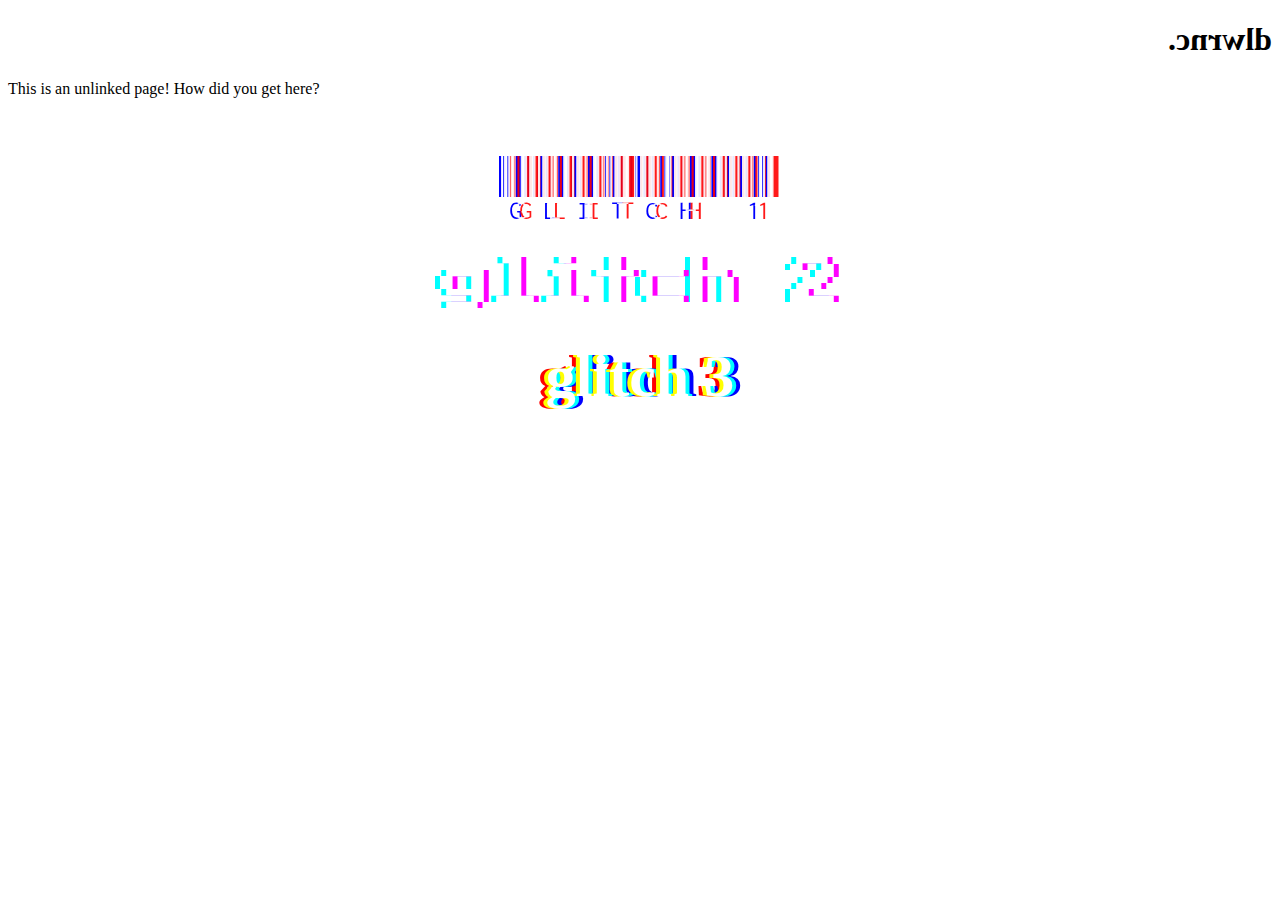
==== glitch.html @ 94ec07c7 "create repo for css experiments" ====
<!doctype html>
<html>
    <head>
        <link rel="stylesheet" href="index.css">
        <link rel="stylesheet" href="glitch.css">
        <style>
            @import url('https://fonts.googleapis.com/css2?family=Libre+Barcode+39+Text&family=Press+Start+2P&family=Rajdhani&display=swap');
        </style>
        <title>dlwrnc.</title>
    </head>
    <body>
        <h1 class="flip">dlwrnc.</h1>
        <p>This is an unlinked page! How did you get here?</p><br><br>
        <div id="glitch">glitch 1</div><br>
        <div id="glitch2">glitch 2</div><br>
        <div id="glitch3">glitch 3</div><br>

    </body>
</html>
---- glitch.css ----
.flip {
  transform: scale(-1, 1);
  -moz-transform: scale(-1, 1);
  -webkit-transform: scale(-1, 1);
  -o-transform: scale(-1, 1);
  -ms-transform: scale(-1, 1);
  transform: scale(-1, 1);
}


#glitch {
    font-family: 'Libre Barcode 39 Text', cursive;
    color: rgba(255,255,255, 0.9);
    font-size: 70px;
    line-height: 80px;
    text-align: center;
    transition: all 1s ease; 
    -webkit-transition: all 1s ease;
    -moz-transition: all 1s ease;
    text-shadow: 5px 0px rgba(255,0,0, 0.9),
                 -5px 0px rgba(0,0,255, 1);

}

#glitch:hover {
    color: rgba(255,255,255, 1);
    text-align: center;
    text-shadow: 2px 0px rgba(255,0,0, 0.8),
                 -2px 0px rgba(0,0,255, 0.9);

}

#glitch2 {
    font-family: 'Press Start 2P', cursive;
    color: rgba(255,255,255, 1);
    font-size: 50px;
    line-height: 70px;
    text-align: center;
    transition: all 1s ease; 
    -webkit-transition: all 1s ease;
    -moz-transition: all 1s ease;
    text-shadow: 5px 0px rgba(255,0,255, 1),
                 -5px 0px rgba(0,255,255, 1);
    animation: flicker 5s infinite;

}

#glitch2:hover {
    color: rgba(255,255,255, 1);
    text-align: center;
    text-shadow: 2px 0px rgba(255,0,255, 0.8),
                 -2px 0px rgba(0,255,255, 0.9);
    animation: none;
}

#glitch3 {
    font-family: Andale Mono;
    color: rgba(255,255,255, 1);
    font-size: 60px;
    line-height: 80px;
    text-align: center;
    font-weight: bold;
    transition: all 0.5s linear; 
    -webkit-transition: all 0.5s linear;
    -moz-transition: all 0.5s linear;
    text-shadow: -4px 0px rgba(255,255,0, 1),
                 4px 0px rgba(0,255,255, 1),
                 8px 0px rgba(0,0,255, 1),
                 -8px 0px rgba(255,0,0, 1);
}

#glitch3:hover {
    font-family: Andale Mono;
    color: rgba(255,255,255, 1);
    font-size: 60px;
    line-height: 80px;
    text-align: center;
    font-weight: bold;
    text-shadow: -2px 0px rgba(255,255,0, 1),
                 2px 0px rgba(0,255,255, 1),
                 4px 0px rgba(0,0,255, 1),
                 -4px 0px rgba(255,0,0, 1);
}

@keyframes flicker {
  0% {
    text-shadow: 10px 0px rgba(255,0,255, 0.8),
                 -5px 0px rgba(0,255,255, 0.9);  }
  2% {
    text-shadow: 10px 0px rgba(255,0,255, 0.8),
                 -5px 0px rgba(0,255,255, 0.9);  }
  2.1% {
    text-shadow: 60px 0px rgba(255,0,255, 1),
                 -10px 0px rgba(0,255,255, 1);  }
  9% {
    text-shadow: 60px 0px rgba(255,0,255, 1),
                 -10px 0px rgba(0,255,255, 1);  }
  9.1% {
    text-shadow: 5px 0px rgba(255,0,255, 0.9),
                 -80px 0px rgba(0,255,255, 0.9);  }
  11% {
    text-shadow: 5px 0px rgba(255,0,255, 0.8),
                 -80px 0px rgba(0,255,255, 0.9);  }
  11.1% {
    text-shadow: 5px 0px rgba(255,0,255, 0.8),
                 -5px 0px rgba(0,255,255, 0.9);  }
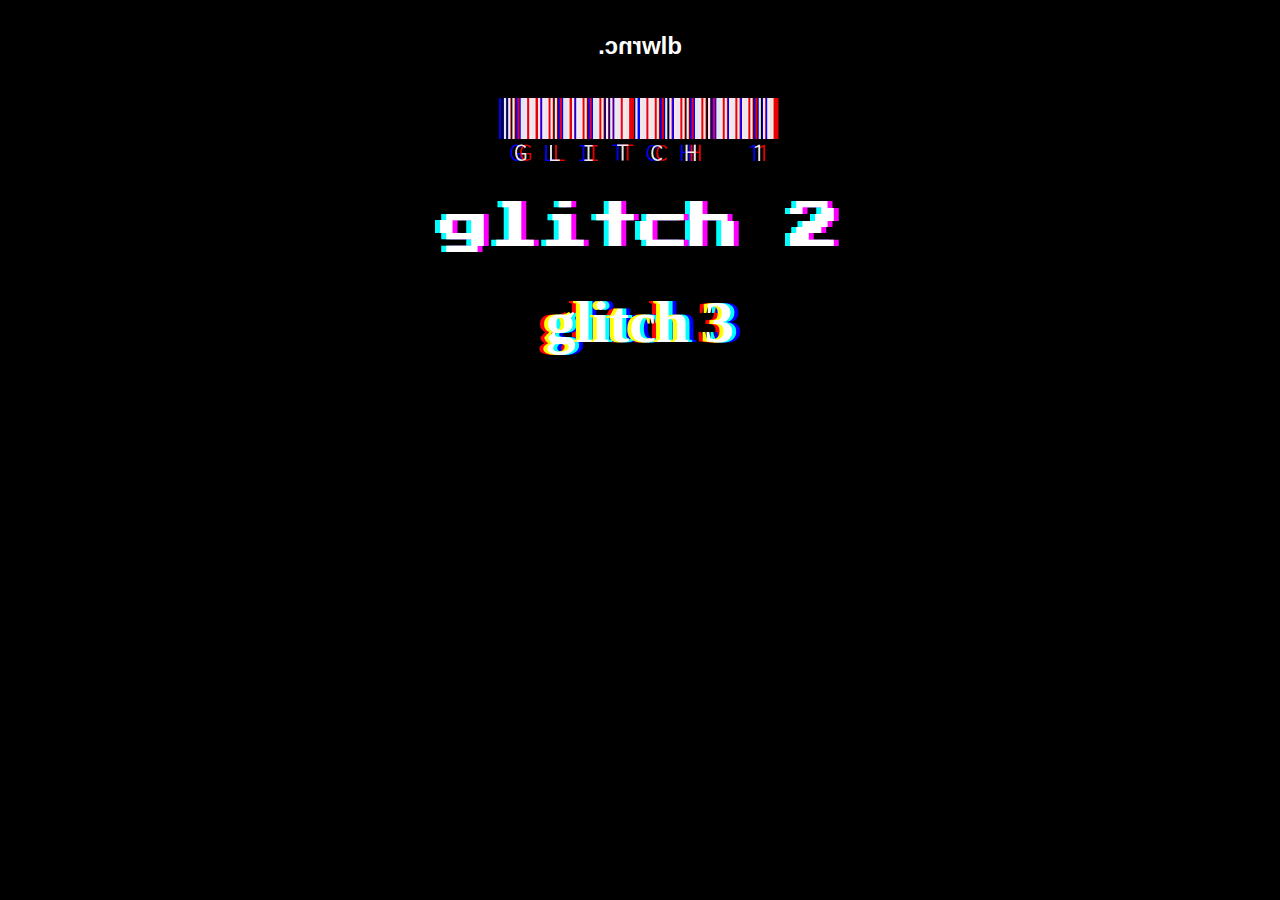
==== commit 0851d71c: "create repo for css experiments" ====
--- a/glitch.html
+++ b/glitch.html
@@ -10,10 +10,8 @@
     </head>
     <body>
         <h1 class="flip">dlwrnc.</h1>
-        <p>This is an unlinked page! How did you get here?</p><br><br>
         <div id="glitch">glitch 1</div><br>
         <div id="glitch2">glitch 2</div><br>
         <div id="glitch3">glitch 3</div><br>
-
     </body>
 </html>--- a/index.css
+++ b/index.css
@@ -0,0 +1,77 @@
+h1 {
+  color: white;
+  padding: 20px;
+  text-align: center;
+}
+
+h2 {
+  color: white;
+  padding: 20px;
+  text-align: center;
+}
+
+h3 {
+  color: white;
+  padding: 20px;
+  text-align: center;
+}
+
+body {
+  margin: 0;
+  font-family: Arial, Helvetica, sans-serif;
+  font-size: 12px;
+  line-height: 20px;
+  color: lightgray;
+  background-color: black;
+}
+
+a:link {
+  color: red;
+  text-decoration: none;
+  font-weight: bold;
+  transition: all 1s ease; 
+  -webkit-transition: all 1s ease;
+  -moz-transition: all 1s ease;
+  cursor: pointer
+}
+
+a:visited {
+  color: darkred;
+  text-decoration: none;
+}
+
+a:hover {
+  color: orangered;
+  text-decoration: none;
+  letter-spacing: 2px; 
+}
+
+a:active {
+  color: maroon;
+  text-decoration: none;
+} 
+
+p {
+  width: 600px;
+  margin: auto;
+  text-align: center;
+}
+
+.homelink {
+    position:static;
+    bottom: 0; 
+    width:100%; 
+    text-align: center;
+    padding-bottom: 10px;
+    padding-top: 50px;
+}
+
+.flip {
+  transform: scale(-1, 1);
+  -moz-transform: scale(-1, 1);
+  -webkit-transform: scale(-1, 1);
+  -o-transform: scale(-1, 1);
+  -ms-transform: scale(-1, 1);
+  transform: scale(-1, 1);
+}
+
--- a/glitch.css
+++ b/glitch.css
@@ -1,13 +1,3 @@
-.flip {
-  transform: scale(-1, 1);
-  -moz-transform: scale(-1, 1);
-  -webkit-transform: scale(-1, 1);
-  -o-transform: scale(-1, 1);
-  -ms-transform: scale(-1, 1);
-  transform: scale(-1, 1);
-}
-
-
 #glitch {
     font-family: 'Libre Barcode 39 Text', cursive;
     color: rgba(255,255,255, 0.9);
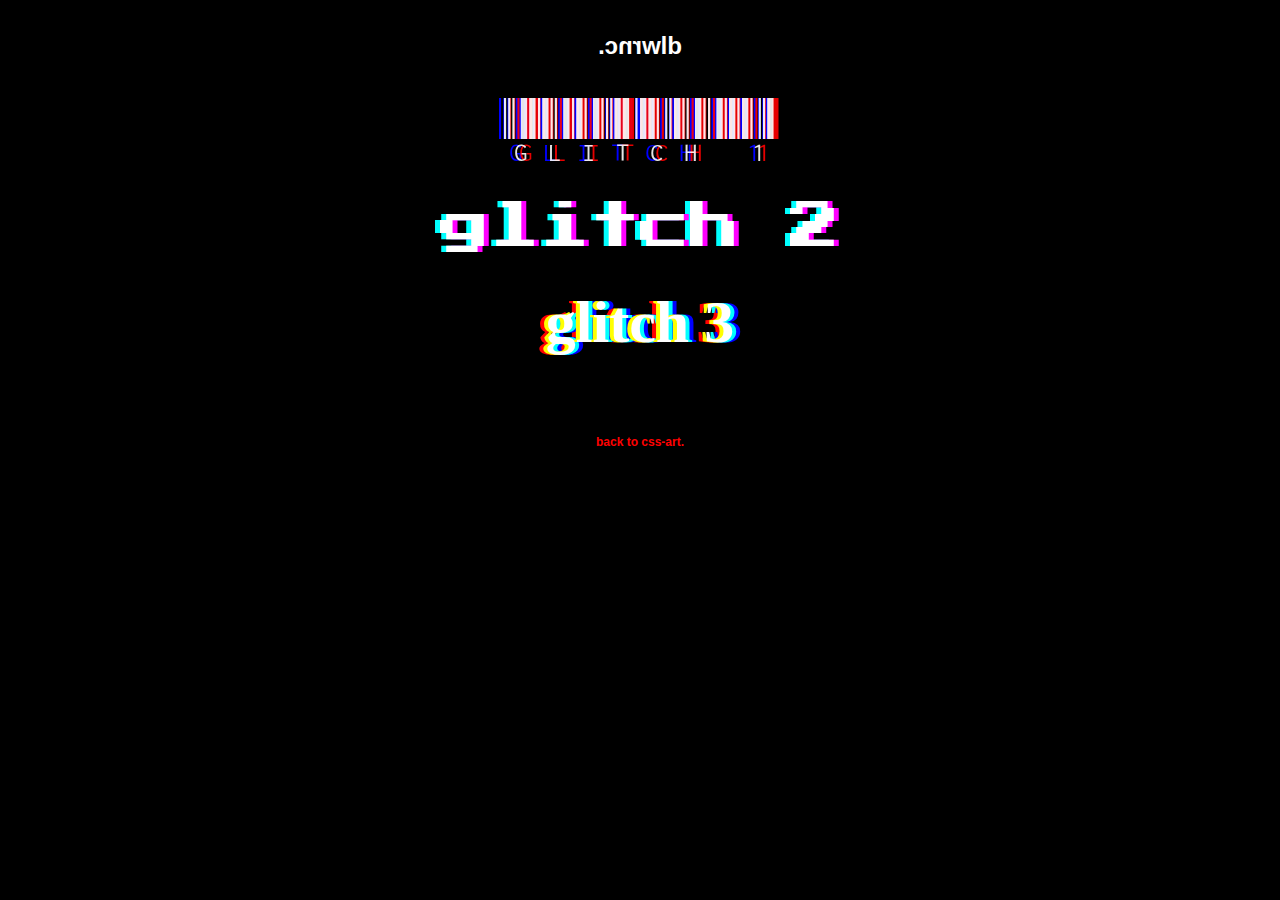
==== commit 18f73d81: "add home link to glitch page" ====
--- a/glitch.html
+++ b/glitch.html
@@ -13,5 +13,6 @@
         <div id="glitch">glitch 1</div><br>
         <div id="glitch2">glitch 2</div><br>
         <div id="glitch3">glitch 3</div><br>
+        <div class="homelink"><a href="index.html"> back to css-art.</a></div>
     </body>
 </html>--- a/glitch.css
+++ b/glitch.css
@@ -26,9 +26,6 @@
     font-size: 50px;
     line-height: 70px;
     text-align: center;
-    transition: all 1s ease; 
-    -webkit-transition: all 1s ease;
-    -moz-transition: all 1s ease;
     text-shadow: 5px 0px rgba(255,0,255, 1),
                  -5px 0px rgba(0,255,255, 1);
     animation: flicker 5s infinite;
